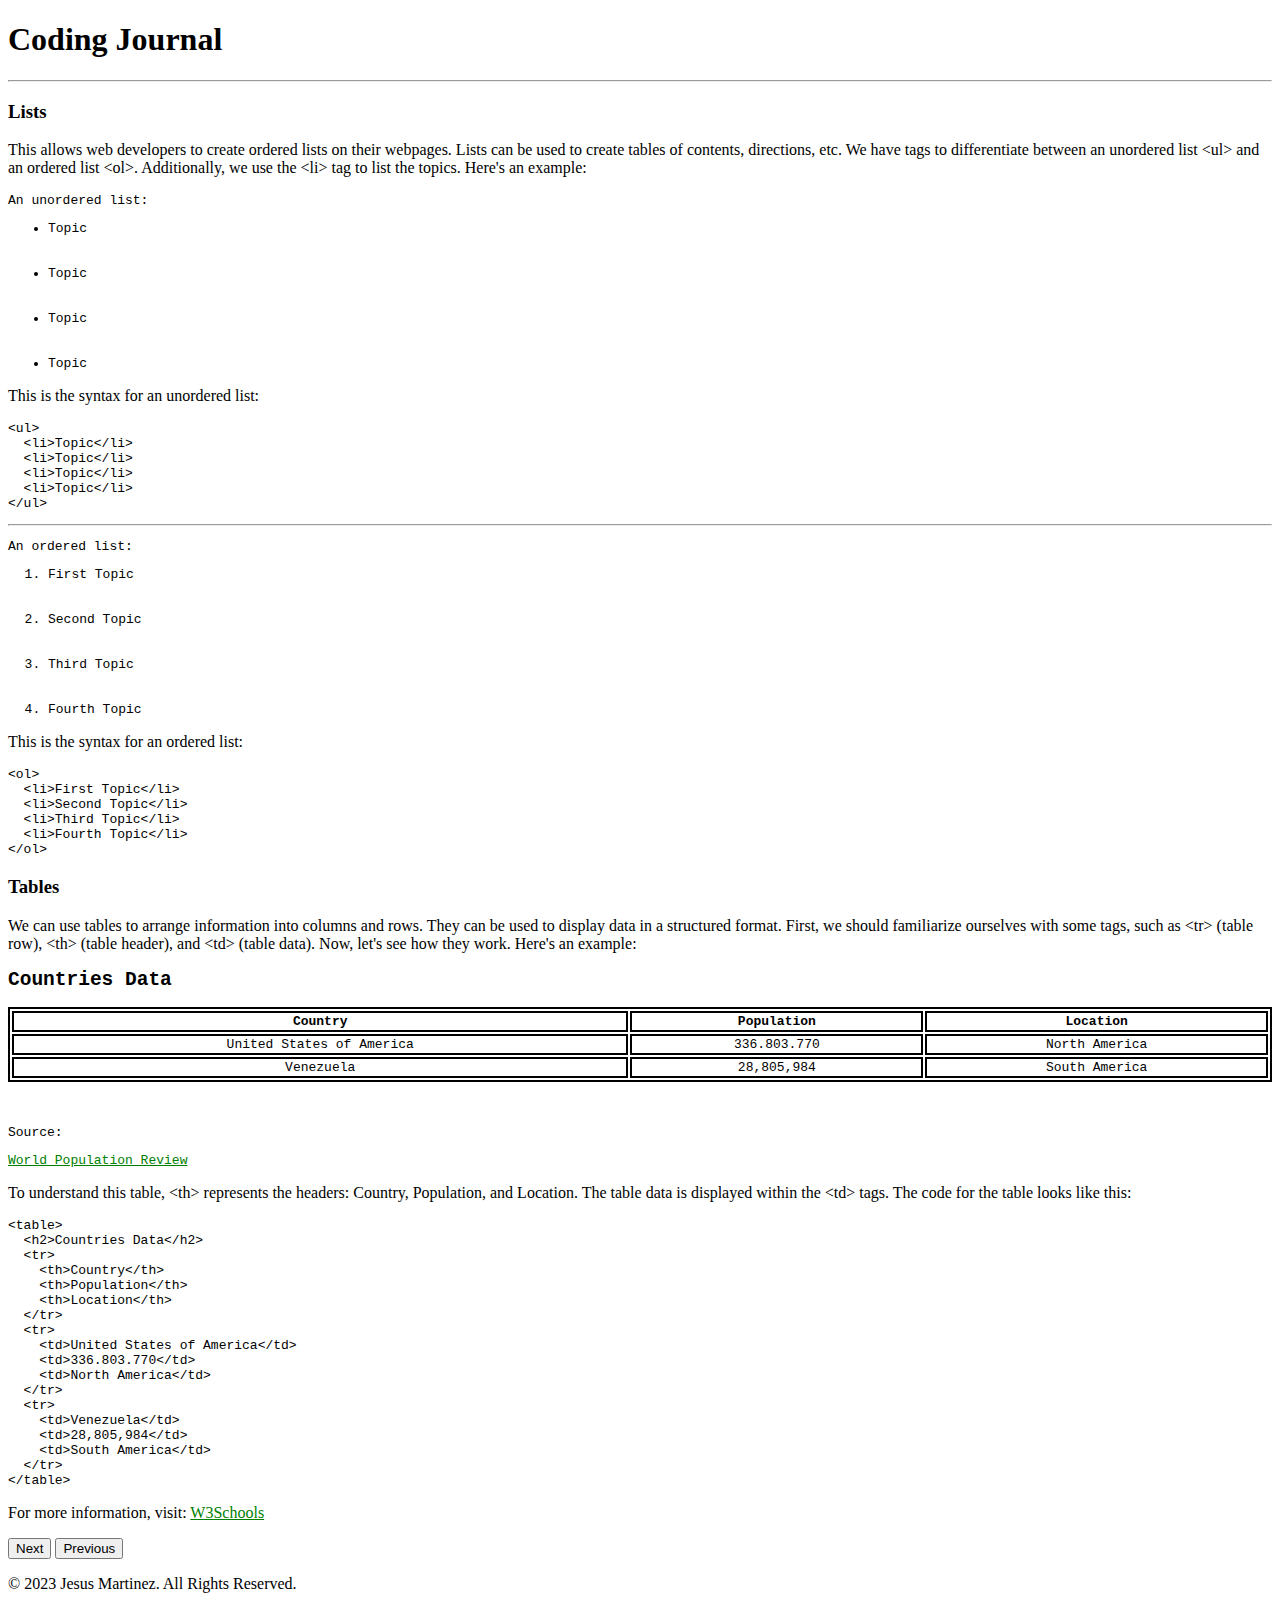
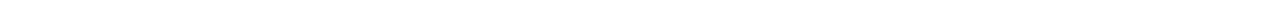
==== index1.html @ 37b52bb8 "Update index1.html" ====
<!DOCTYPE html>
<html lang="en">
<head>
    <meta charset="UTF-8">
    <meta name="viewport" content="width=device-width, initial-scale=1.0">
    <link rel="stylesheet" href="style.css">
    <style>
      table, th, td {
  border:2px solid black;
  text-align: center;
}
    </style>
    <title>My Coding Journal | By: Jesus</title>
</head>
<body>
  <div class="container">
    <div class="title">
      <h1>Coding Journal</h1>
    </div>
    <div class="section">
      <hr>
      <h3>Lists</h3>
      <p>
        This allows web developers to create ordered lists on their webpages. Lists can be used to create tables of contents, directions, etc. We have tags to differentiate between an unordered list &lt;ul&gt; and an ordered list &lt;ol&gt;. Additionally, we use the &lt;li&gt; tag to list the topics. Here's an example:
<pre>An unordered list:
<ul><li>Topic</li>
  <li>Topic</li>
  <li>Topic</li>
  <li>Topic</li></ul></pre>
      </p>
      <p>This is the syntax for an unordered list:</p>
<pre>&lt;ul&gt;
  &lt;li&gt;Topic&lt;/li&gt;
  &lt;li&gt;Topic&lt;/li&gt;
  &lt;li&gt;Topic&lt;/li&gt;
  &lt;li&gt;Topic&lt;/li&gt;
&lt;/ul&gt;
</pre>
<hr>
<pre>
An ordered list:
<ol><li>First Topic</li>
  <li>Second Topic</li>
  <li>Third Topic</li>
  <li>Fourth Topic</li></ol></pre>
      <p>This is the syntax for an ordered list:</p>
<pre>
&lt;ol&gt;
  &lt;li&gt;First Topic&lt;/li&gt;
  &lt;li&gt;Second Topic&lt;/li&gt;
  &lt;li&gt;Third Topic&lt;/li&gt;
  &lt;li&gt;Fourth Topic&lt;/li&gt;
&lt;/ol&gt;
</pre>
      </p>
    </div>
    <div class="section">
      <h3>Tables</h3>
      <p>We can use tables to arrange information into columns and rows. They can be used to display data in a structured format. First, we should familiarize ourselves with some tags, such as &lt;tr&gt; (table row), &lt;th&gt; (table header), and &lt;td&gt; (table data).
      Now, let's see how they work. Here's an example:</p>
      <pre><table style="width:100%">
        <h2 class="etable">Countries Data</h2>
        <tr>
          <th>Country</th>
          <th>Population</th>
          <th>Location</th>
        </tr>
        <tr>
          <td>United States of America</td>
          <td>336.803.770</td>
          <td>North America</td>
        </tr>
        <tr>
          <td>Venezuela</td>
          <td>28,805,984</td>
          <td>South America</td>
        </tr>
      </table>
    <p>Source:</p><a href="https://worldpopulationreview.com/" target="_blank" title="worldpopulationreview" style="color: green;">World Population Review</a></pre>
    <p>To understand this table, &lt;th&gt; represents the headers: Country, Population, and Location. The table data is displayed within the &lt;td&gt; tags. The code for the table looks like this:</p>
    <pre>
&lt;table&gt;
  &lt;h2&gt;Countries Data&lt;/h2&gt;
  &lt;tr&gt;
    &lt;th&gt;Country&lt;/th&gt;
    &lt;th&gt;Population&lt;/th&gt;
    &lt;th&gt;Location&lt;/th&gt;
  &lt;/tr&gt;
  &lt;tr&gt;
    &lt;td&gt;United States of America&lt;/td&gt;
    &lt;td&gt;336.803.770&lt;/td&gt;
    &lt;td&gt;North America&lt;/td&gt;
  &lt;/tr&gt;
  &lt;tr&gt;
    &lt;td&gt;Venezuela&lt;/td&gt;
    &lt;td&gt;28,805,984&lt;/td&gt;
    &lt;td&gt;South America&lt;/td&gt;
  &lt;/tr&gt;
&lt;/table&gt;</pre>
    </div>
    <div class="section"></div>
    <div class="section"></div>
    <div class="section"></div>
    <div class="section"></div>
    <p>For more information, visit:
      <a href="https://www.w3schools.com/" target="_blank" title="W3Schools" style="color: green;">W3Schools</a>
    </p>
    <a href=""><button class="nbutton">Next</button></a>
    <a href="index.html"><button class="pbutton">Previous</button></a>
    <p>© 2023 Jesus Martinez. All Rights Reserved.</p>
  </div>
</body>
</html>
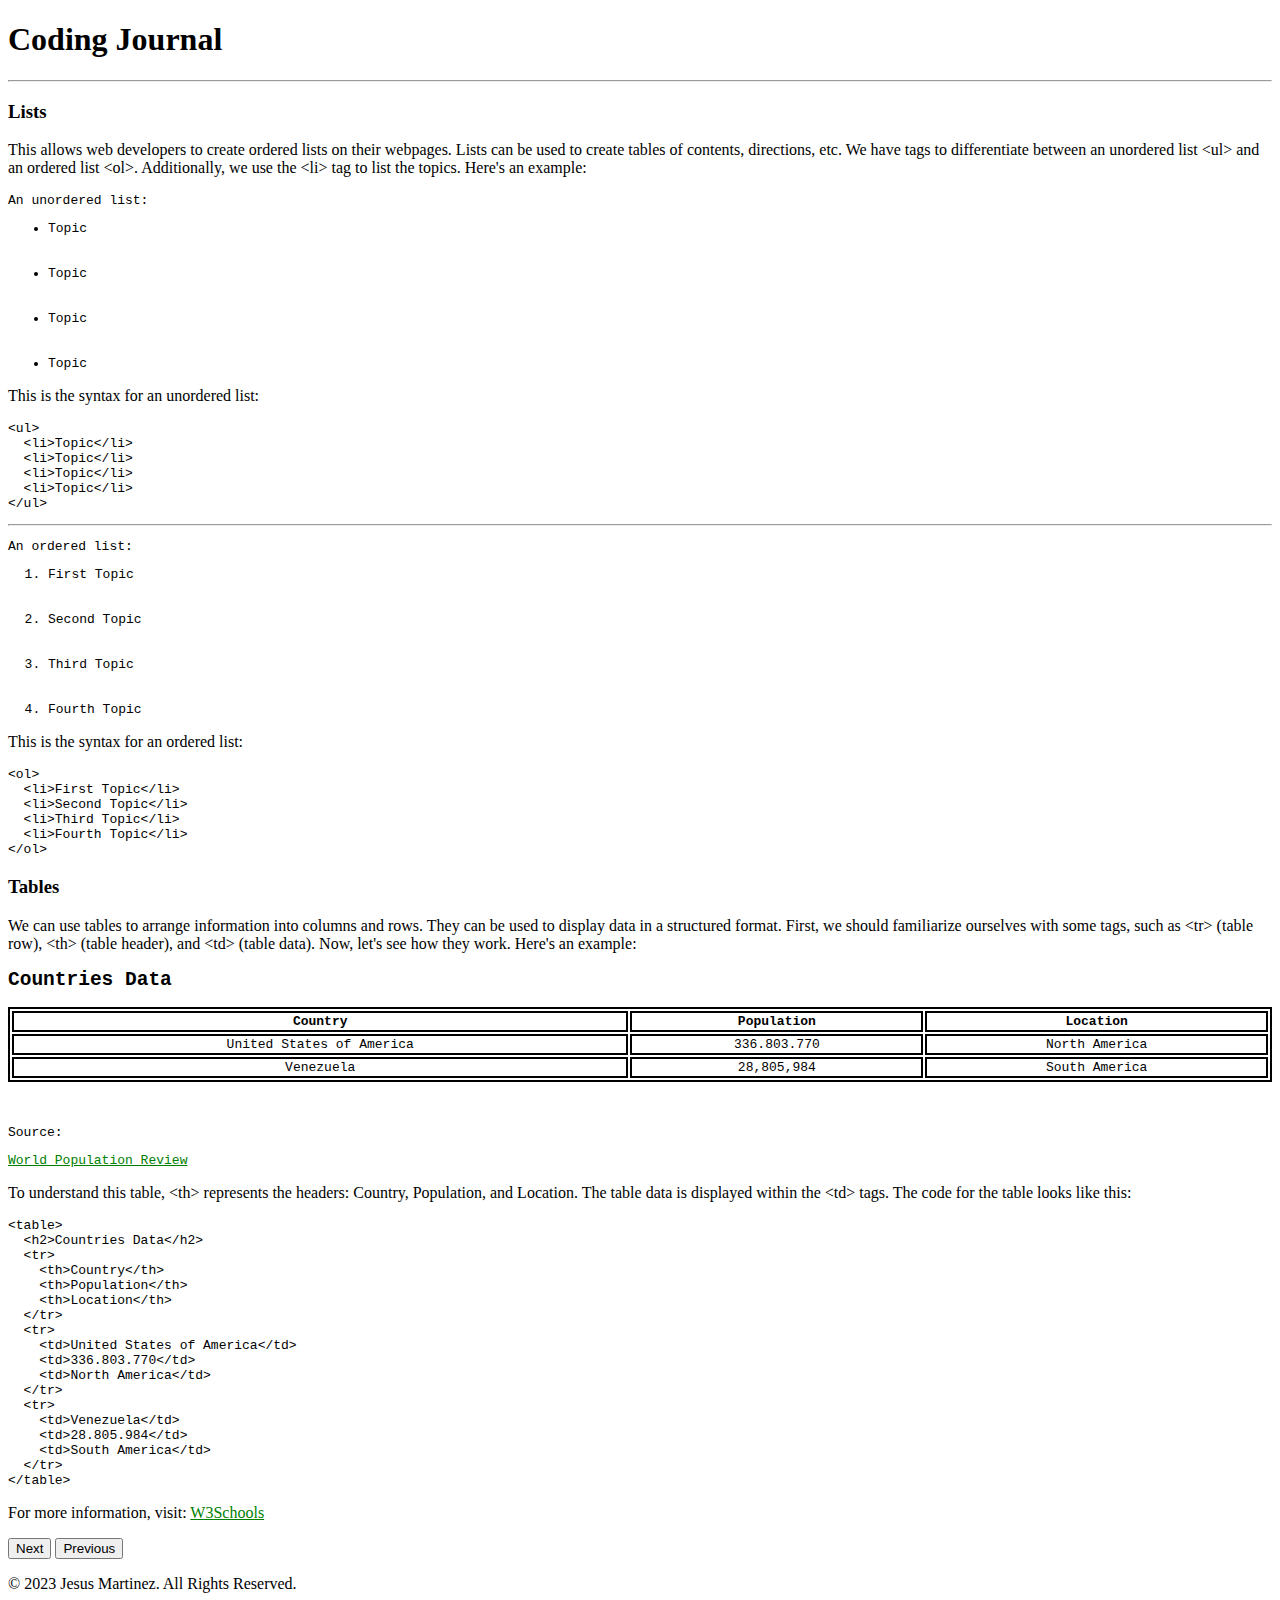
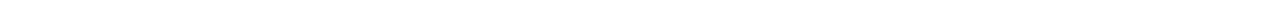
==== commit 7bfc3c8a: "Update index1.html" ====
--- a/index1.html
+++ b/index1.html
@@ -93,7 +93,7 @@
   &lt;/tr&gt;
   &lt;tr&gt;
     &lt;td&gt;Venezuela&lt;/td&gt;
-    &lt;td&gt;28,805,984&lt;/td&gt;
+    &lt;td&gt;28.805.984&lt;/td&gt;
     &lt;td&gt;South America&lt;/td&gt;
   &lt;/tr&gt;
 &lt;/table&gt;</pre>
